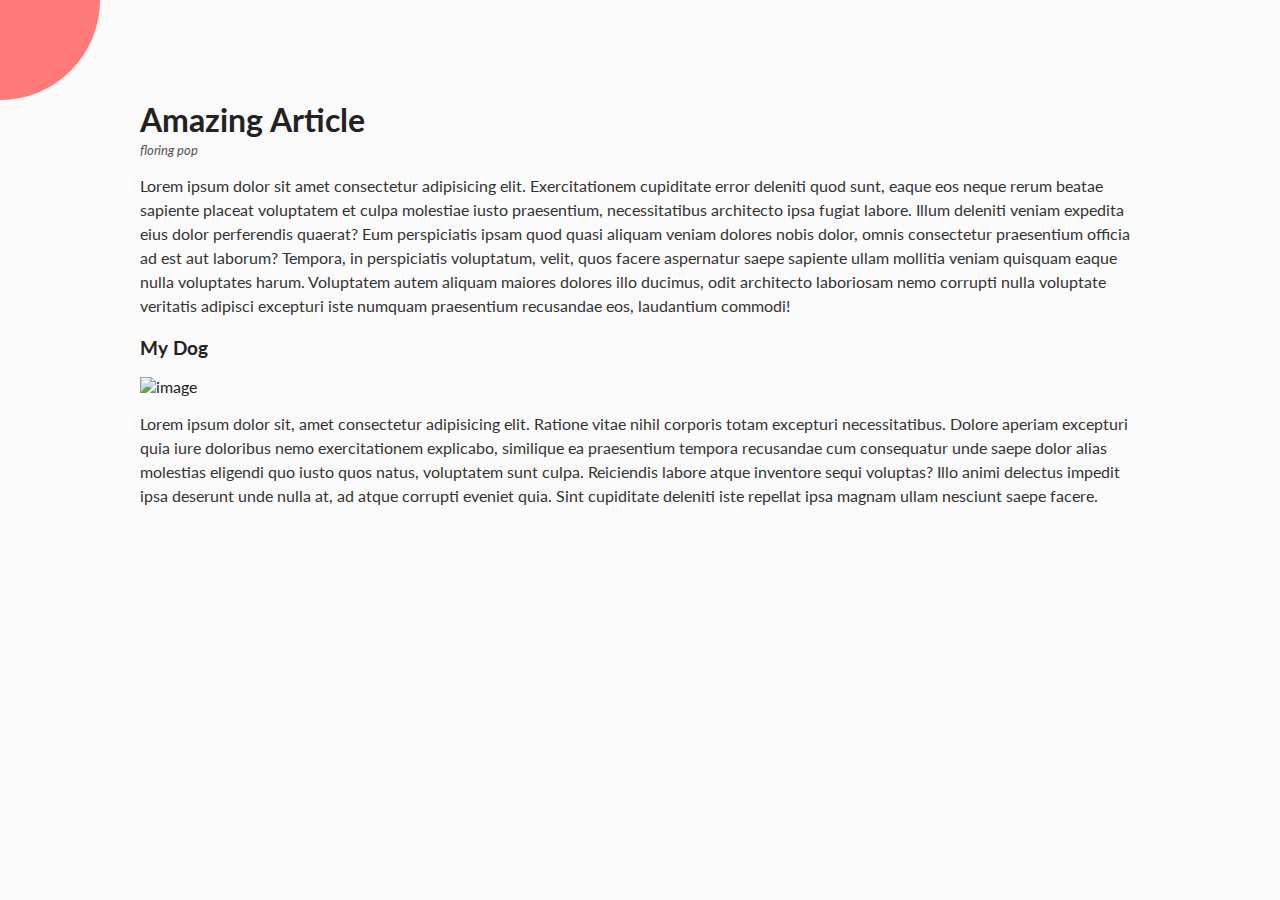
==== Day 3/index.html @ 41aa3a6b "rotating menu" ====
<!DOCTYPE html>
<html lang="en">
<head>
    <meta charset="UTF-8">
    <meta http-equiv="X-UA-Compatible" content="IE=edge">
    <meta name="viewport" content="width=device-width, initial-scale=1.0">
    <link rel="stylesheet" href="style.css">
    <script src="https://kit.fontawesome.com/c31a3ebc2d.js" crossorigin="anonymous"></script>
    <title>Sliding Page</title>
</head>
<body>
    <div class="container ">
        <div class="circle-container">
            <div class="circle">
                <button id="close"><i class="fa-solid fa-xmark"></i></button>

                <button id="open">
                    <i class="fa-solid fa-bars"></i>
                </button>
            </div>
        </div>

        <div class="content">
            <h1>Amazing Article</h1>
            <small>floring pop</small>
            <p>Lorem ipsum dolor sit amet consectetur adipisicing elit. Exercitationem cupiditate error deleniti quod sunt, eaque eos neque rerum beatae sapiente placeat voluptatem et culpa molestiae iusto praesentium, necessitatibus architecto ipsa fugiat labore. Illum deleniti veniam expedita eius dolor perferendis quaerat? Eum perspiciatis ipsam quod quasi aliquam veniam dolores nobis dolor, omnis consectetur praesentium officia ad est aut laborum? Tempora, in perspiciatis voluptatum, velit, quos facere aspernatur saepe sapiente ullam mollitia veniam quisquam eaque nulla voluptates harum. Voluptatem autem aliquam maiores dolores illo ducimus, odit architecto laboriosam nemo corrupti nulla voluptate veritatis adipisci excepturi iste numquam praesentium recusandae eos, laudantium commodi!</p>

            <h3>My Dog</h3 >
            <img src="https://images.unsplash.com/photo-1657299170932-e75407883a6a?ixlib=rb-1.2.1&ixid=MnwxMjA3fDF8MHxwaG90by1wYWdlfHx8fGVufDB8fHx8&auto=format&fit=crop&w=1171&q=80" alt="image">

            <p>Lorem ipsum dolor sit, amet consectetur adipisicing elit. Ratione vitae nihil corporis totam excepturi necessitatibus. Dolore aperiam excepturi quia iure doloribus nemo exercitationem explicabo, similique ea praesentium tempora recusandae cum consequatur unde saepe dolor alias molestias eligendi quo iusto quos natus, voluptatem sunt culpa. Reiciendis labore atque inventore sequi voluptas? Illo animi delectus impedit ipsa deserunt unde nulla at, ad atque corrupti eveniet quia. Sint cupiditate deleniti iste repellat ipsa magnam ullam nesciunt saepe facere.
            </p>
        </div>

    </div>


    <nav>
            <ul>
                <li><i class="fa-solid fa-house"></i>HOME</li>
                <li><i class="fa-solid fa-user"></i>ABOUT</li>
                <li><i class="fa-solid fa-envelope"></i>CONTACT</li>
            </ul>
        </nav>    

    
    <script src="script.js"></script>
</body>
</html>
---- Day 3/style.css ----
@import url('https://fonts.googleapis.com/css2?family=Lato&display=swap');

*{
    box-sizing: border-box;
}

body{
    font-family: "lato",sans-serif;
    overflow-x: hidden;
    margin: 0;
    background-color: #333;
    color: #222;
}

.container{
    background-color: #fafafa;
    transform-origin: top left;
    transition: transform 0.5s linear;
    width: 100vw;
    min-height: 100vh;
    padding: 50px;
}

.container.show-nav{
    transform: rotate(-20deg);
} 

.circle-container{
    position: fixed;
    top: -100px;
    left: -100px;
}

.circle{
    position: relative;
    background-color:#ff7979 ;
    border-radius: 50%;
    height: 200px;
    width: 200px;
    transition: transform o.5s linear;
}

.container.show-nav .circle{
    transform: rotate(-70deg);
}

.circle button{
    cursor: pointer;
    position: absolute;
    top: 50%;
    left: 50%;
    height: 100px;
    border: 0;
    background-color: transparent;
    color: white;
    font-size: 26px;
}

.circle button:focus{
    outline: none;
}

.cicle button#open{
    left: 60%;
}

.circle button#close{
    top: 60%; 
    transform: rotate(90deg);
    transform-origin: top left;
    
}

.container.show-nav + nav li{
    transform: translatex(0);
    transition-delay: 0.3s;
}

nav{
    position: fixed;
    bottom: 40px;
    left: 0;
    z-index: 100;
}

nav ul{
    list-style-type: none;
    padding-left: 35px;
}

nav ul li{
    color: #fff;
    margin: 40px 0;
    transform:  translateX(-100%);
    transition: transform 0.4s ease-in;
}


nav ul li i{
    font-size: 20px;
    margin-right: 10px;
}

nav ul li + li{
    margin-left: 15px;
    transform: translateX(-150%);
}
nav ul li + li + li{
    margin-left: 30px ;
    transform: translateX(-200%);
}
.container img{
    max-width: 100%;
}

.content{
    max-width: 1000px;
    margin: 50px auto;
}

.content h1{
    margin: 0;
}

.content small {
    color: #555;
    font-style: italic;
}

.content p{
    color: #333;
    line-height: 1.5;

}
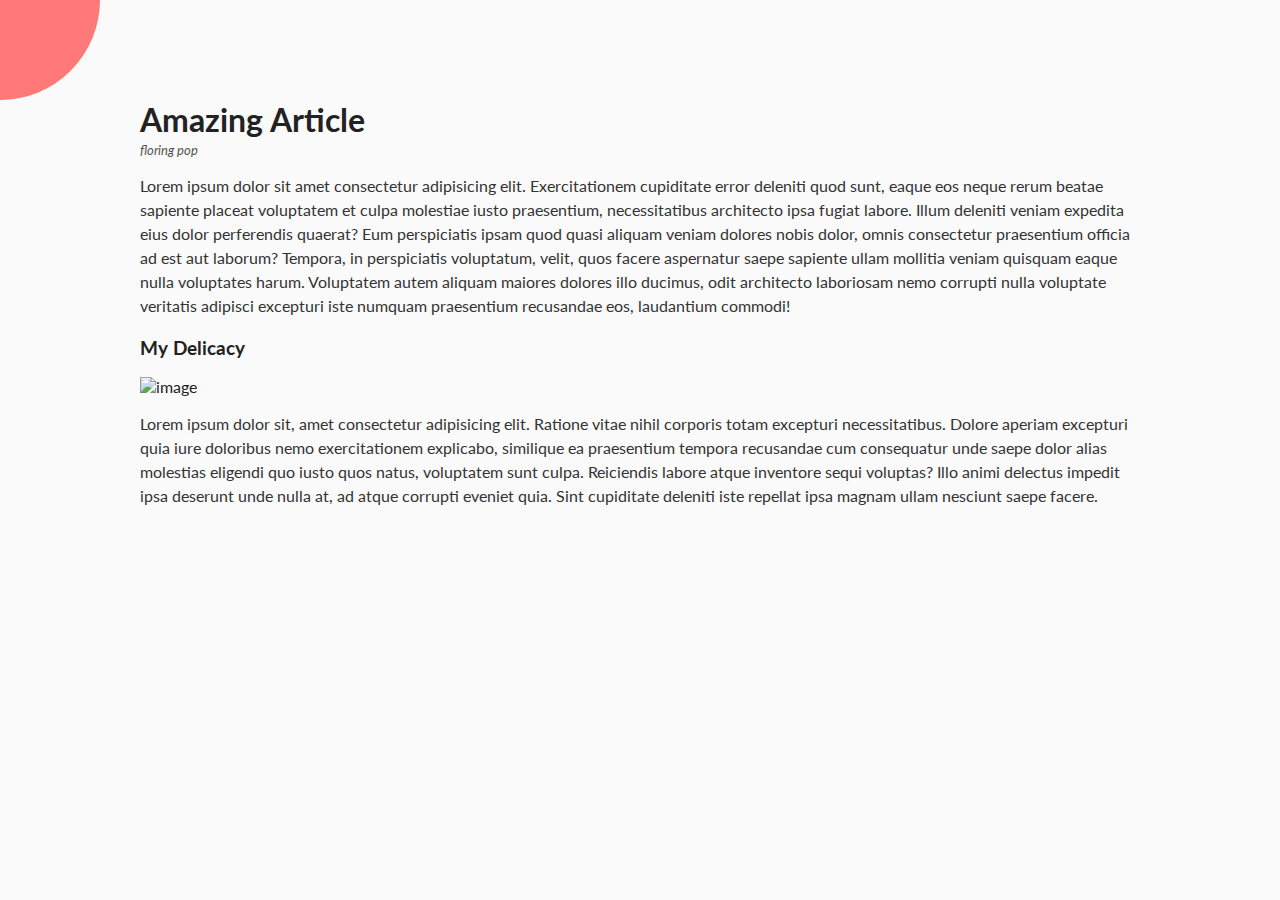
==== commit 99f2d996: "rotating navigation" ====
--- a/Day 3/index.html
+++ b/Day 3/index.html
@@ -25,7 +25,7 @@
             <small>floring pop</small>
             <p>Lorem ipsum dolor sit amet consectetur adipisicing elit. Exercitationem cupiditate error deleniti quod sunt, eaque eos neque rerum beatae sapiente placeat voluptatem et culpa molestiae iusto praesentium, necessitatibus architecto ipsa fugiat labore. Illum deleniti veniam expedita eius dolor perferendis quaerat? Eum perspiciatis ipsam quod quasi aliquam veniam dolores nobis dolor, omnis consectetur praesentium officia ad est aut laborum? Tempora, in perspiciatis voluptatum, velit, quos facere aspernatur saepe sapiente ullam mollitia veniam quisquam eaque nulla voluptates harum. Voluptatem autem aliquam maiores dolores illo ducimus, odit architecto laboriosam nemo corrupti nulla voluptate veritatis adipisci excepturi iste numquam praesentium recusandae eos, laudantium commodi!</p>
 
-            <h3>My Dog</h3 >
+            <h3>My Delicacy</h3 >
             <img src="https://images.unsplash.com/photo-1657299170932-e75407883a6a?ixlib=rb-1.2.1&ixid=MnwxMjA3fDF8MHxwaG90by1wYWdlfHx8fGVufDB8fHx8&auto=format&fit=crop&w=1171&q=80" alt="image">
 
             <p>Lorem ipsum dolor sit, amet consectetur adipisicing elit. Ratione vitae nihil corporis totam excepturi necessitatibus. Dolore aperiam excepturi quia iure doloribus nemo exercitationem explicabo, similique ea praesentium tempora recusandae cum consequatur unde saepe dolor alias molestias eligendi quo iusto quos natus, voluptatem sunt culpa. Reiciendis labore atque inventore sequi voluptas? Illo animi delectus impedit ipsa deserunt unde nulla at, ad atque corrupti eveniet quia. Sint cupiditate deleniti iste repellat ipsa magnam ullam nesciunt saepe facere.
--- a/Day 3/style.css
+++ b/Day 3/style.css
@@ -37,7 +37,7 @@
     border-radius: 50%;
     height: 200px;
     width: 200px;
-    transition: transform o.5s linear;
+    transition: transform 0.5s linear;
 }
 
 .container.show-nav .circle{
